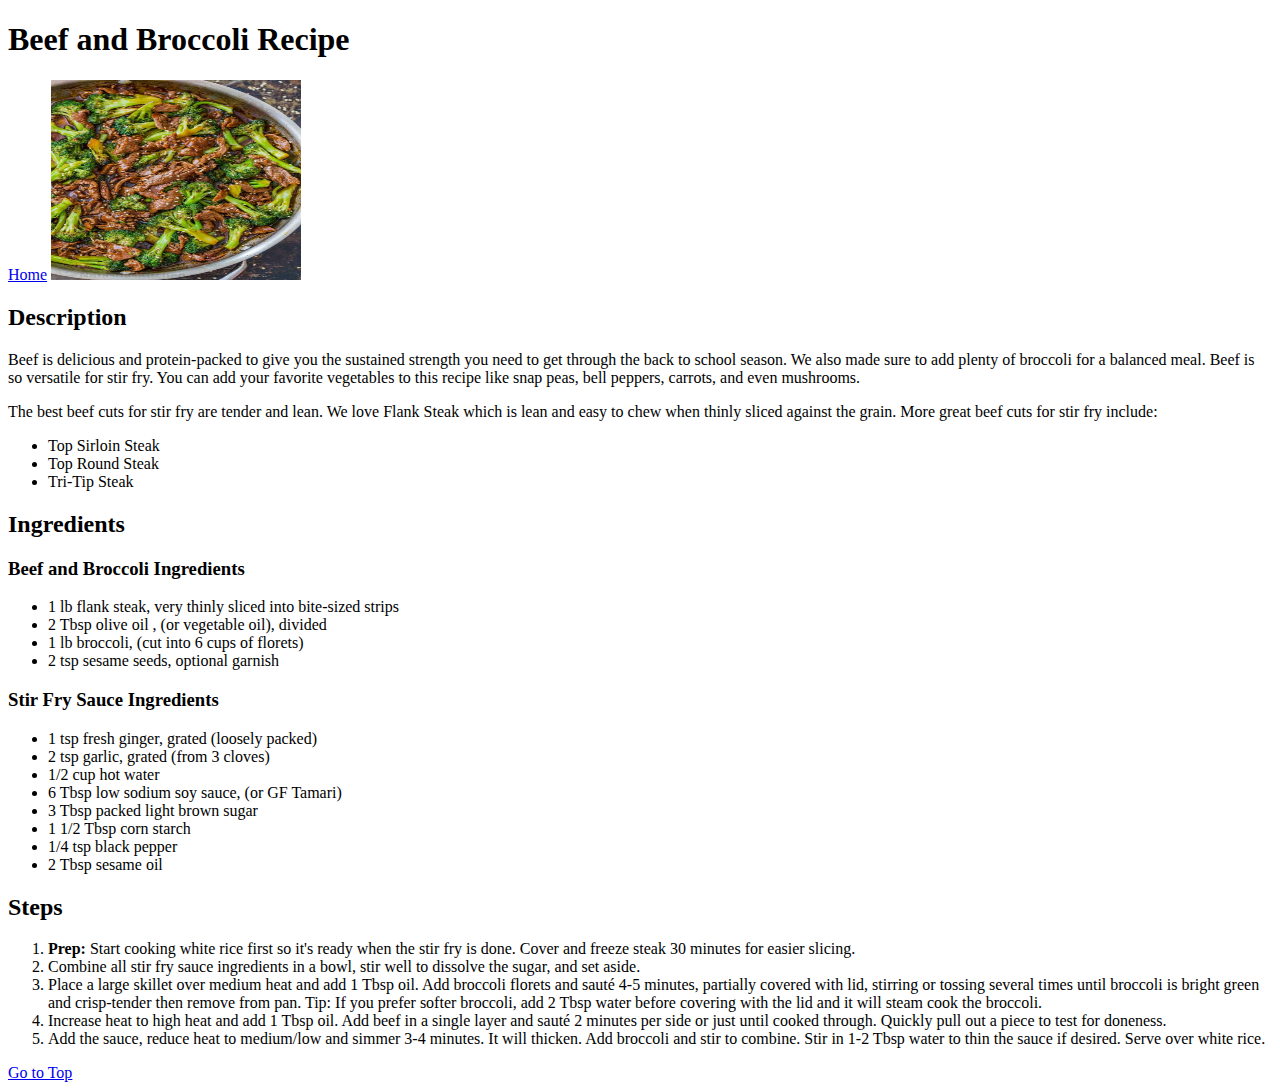
==== recipes/beef-and-broccoli.html @ 6a7982a4 "Add 'scroll to top' link to each page" ====
<!DOCTYPE html>
<html lang="en">
  <head>
    <meta charset="UTF-8" />
    <title>Beef and Broccoli Recipe</title>
  </head>
  <body>
    <h1>Beef and Broccoli Recipe</h1>
    <a href="../index.html">Home</a>

    <img
      src="../images/Beef-and-Broccoli.jpeg"
      alt="Beef and Broccoli"
      width="250"
      height="200"
    />

    <h2>Description</h2>
    <p>
      Beef is delicious and protein-packed to give you the sustained strength
      you need to get through the back to school season. We also made sure to
      add plenty of broccoli for a balanced meal. Beef is so versatile for stir
      fry. You can add your favorite vegetables to this recipe like snap peas,
      bell peppers, carrots, and even mushrooms.
    </p>

    <p>
      The best beef cuts for stir fry are tender and lean. We love Flank Steak
      which is lean and easy to chew when thinly sliced against the grain. More
      great beef cuts for stir fry include:
    </p>

    <ul>
      <li>Top Sirloin Steak</li>
      <li>Top Round Steak</li>
      <li>Tri-Tip Steak</li>
    </ul>

    <h2>Ingredients</h2>

    <h3>Beef and Broccoli Ingredients</h3>
    <ul>
      <li>1 lb flank steak, very thinly sliced into bite-sized strips</li>
      <li>2 Tbsp olive oil , (or vegetable oil), divided</li>
      <li>1 lb broccoli, (cut into 6 cups of florets)</li>
      <li>2 tsp sesame seeds, optional garnish</li>
    </ul>

    <h3>Stir Fry Sauce Ingredients</h3>
    <ul>
      <li>1 tsp fresh ginger, grated (loosely packed)</li>
      <li>2 tsp garlic, grated (from 3 cloves)</li>
      <li>1/2 cup hot water</li>
      <li>6 Tbsp low sodium soy sauce, (or GF Tamari)</li>
      <li>3 Tbsp packed light brown sugar</li>
      <li>1 1/2 Tbsp corn starch</li>
      <li>1/4 tsp black pepper</li>
      <li>2 Tbsp sesame oil</li>
    </ul>

    <h2>Steps</h2>
    <ol>
      <li>
        <strong>Prep:</strong> Start cooking white rice first so it's ready when
        the stir fry is done. Cover and freeze steak 30 minutes for easier
        slicing.
      </li>
      <li>
        Combine all stir fry sauce ingredients in a bowl, stir well to dissolve
        the sugar, and set aside.
      </li>
      <li>
        Place a large skillet over medium heat and add 1 Tbsp oil. Add broccoli
        florets and sauté 4-5 minutes, partially covered with lid, stirring or
        tossing several times until broccoli is bright green and crisp-tender
        then remove from pan. Tip: If you prefer softer broccoli, add 2 Tbsp
        water before covering with the lid and it will steam cook the broccoli.
      </li>
      <li>
        Increase heat to high heat and add 1 Tbsp oil. Add beef in a single
        layer and sauté 2 minutes per side or just until cooked through. Quickly
        pull out a piece to test for doneness.
      </li>
      <li>
        Add the sauce, reduce heat to medium/low and simmer 3-4 minutes. It will
        thicken. Add broccoli and stir to combine. Stir in 1-2 Tbsp water to
        thin the sauce if desired. Serve over white rice.
      </li>
    </ol>

    <a href="#">Go to Top</a>
  </body>
</html>
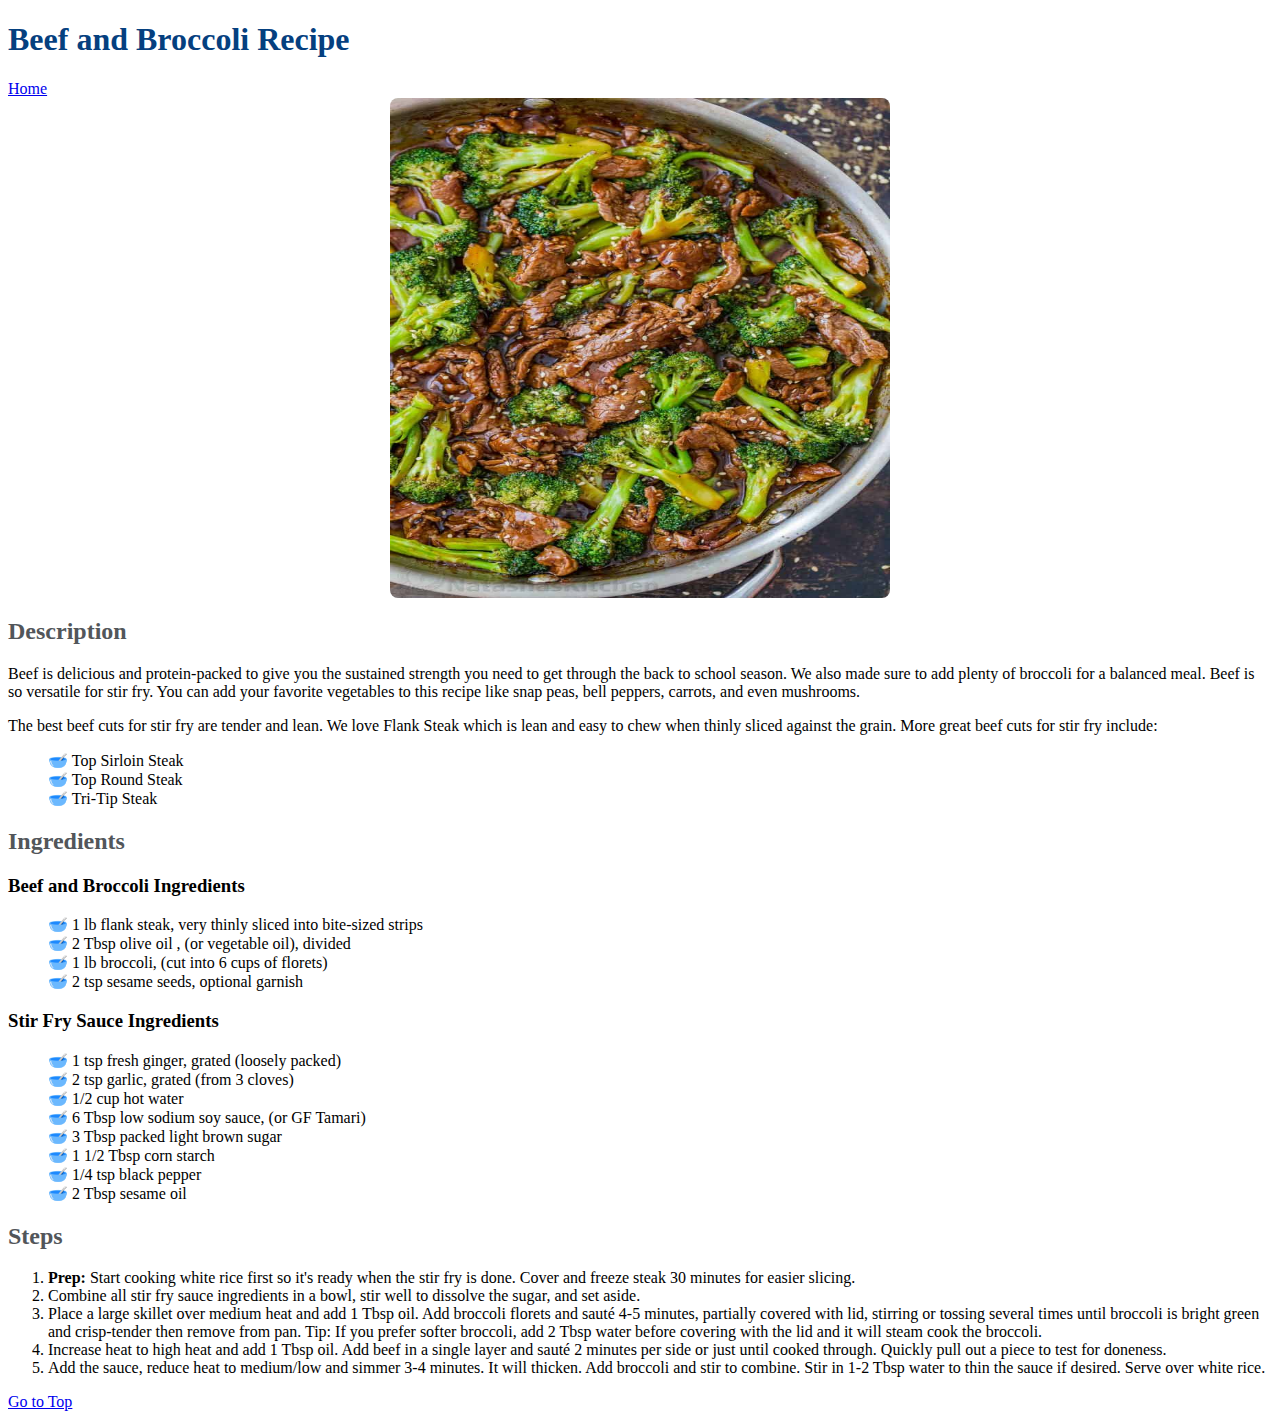
==== commit 9b153bbe: "Change image size and add CSS like root colors an emoji for li" ====
--- a/recipes/beef-and-broccoli.html
+++ b/recipes/beef-and-broccoli.html
@@ -3,6 +3,7 @@
   <head>
     <meta charset="UTF-8" />
     <title>Beef and Broccoli Recipe</title>
+    <link rel="stylesheet" href="../styles.css" />
   </head>
   <body>
     <h1>Beef and Broccoli Recipe</h1>
@@ -11,8 +12,8 @@
     <img
       src="../images/Beef-and-Broccoli.jpeg"
       alt="Beef and Broccoli"
-      width="250"
-      height="200"
+      width="500"
+      height="500"
     />
 
     <h2>Description</h2>
--- a/styles.css
+++ b/styles.css
@@ -0,0 +1,26 @@
+:root {
+  --primary-color: #05407f;
+  --secondary-color: #52565a;
+  --tertiary-color: #ff7b00;
+}
+h1 {
+  color: var(--primary-color);
+}
+
+img {
+  display: block;
+  margin-left: auto;
+  margin-right: auto;
+
+  border-radius: 8px;
+}
+h2 {
+  color: var(--secondary-color);
+}
+
+ul {
+  list-style-type: none;
+}
+ul li::before {
+  content: "🥣 ";
+}
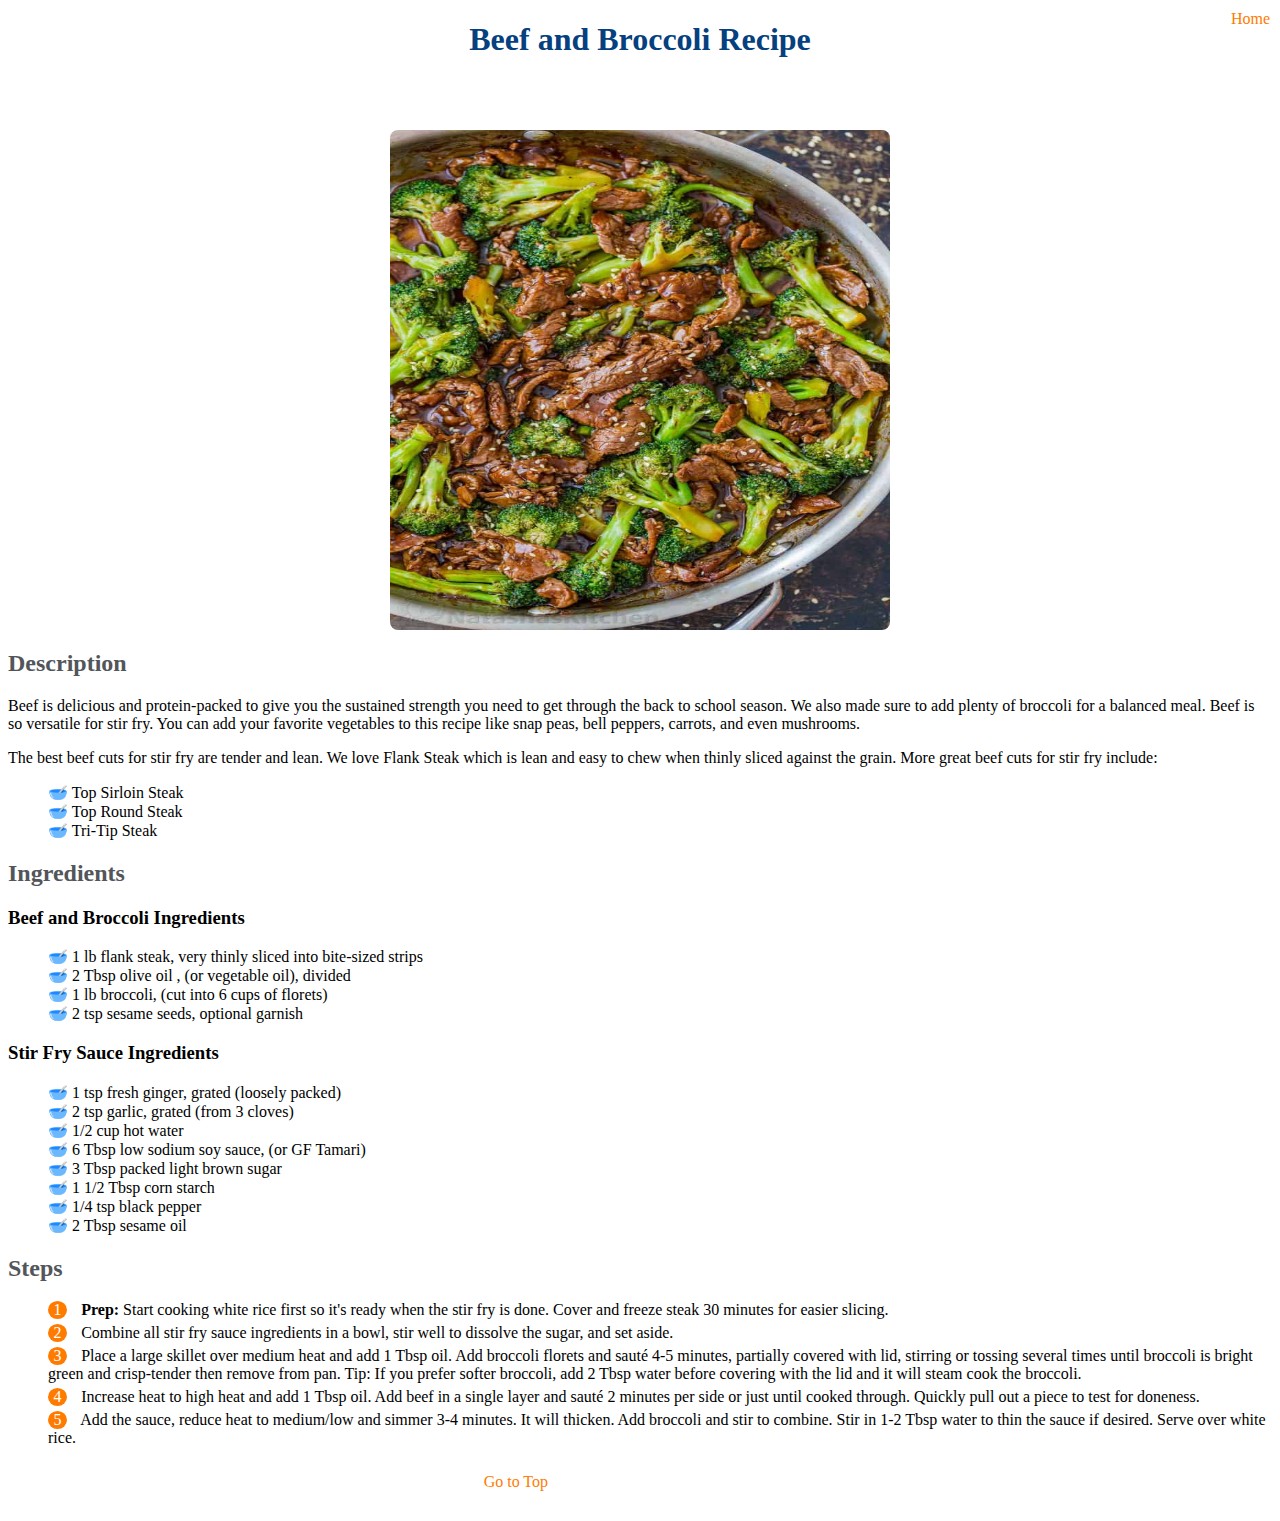
==== commit e2545baa: "Add div container and link class to other <a> links and changed ol li style" ====
--- a/recipes/beef-and-broccoli.html
+++ b/recipes/beef-and-broccoli.html
@@ -7,7 +7,9 @@
   </head>
   <body>
     <h1>Beef and Broccoli Recipe</h1>
-    <a href="../index.html">Home</a>
+    <div class="container1"></div>
+      <a class="link" href="../index.html">Home</a>
+    </div>
 
     <img
       src="../images/Beef-and-Broccoli.jpeg"
@@ -88,7 +90,8 @@
         thin the sauce if desired. Serve over white rice.
       </li>
     </ol>
-
-    <a href="#">Go to Top</a>
+    <div class="container1">
+    <a class="link" href="#">Go to Top</a>
+    </div>
   </body>
 </html>
--- a/styles.css
+++ b/styles.css
@@ -5,6 +5,21 @@
 }
 h1 {
   color: var(--primary-color);
+  text-align: center;
+}
+
+.container1 {
+  position: relative;
+  width: 550px;
+  height: 50px;
+}
+
+.link {
+  text-decoration: none;
+  color: var(--tertiary-color);
+  position: absolute;
+  top: 10px;
+  right: 10px;
 }
 
 img {
@@ -24,3 +39,24 @@
 ul li::before {
   content: "🥣 ";
 }
+
+ol {
+  list-style: none;
+  counter-reset: item;
+}
+
+ol li {
+  counter-increment: item;
+  margin-bottom: 5px;
+}
+
+ol li:before {
+  margin-right: 10px;
+  content: counter(item);
+  background: var(--tertiary-color);
+  border-radius: 100%;
+  color: white;
+  width: 1.2em;
+  text-align: center;
+  display: inline-block;
+}
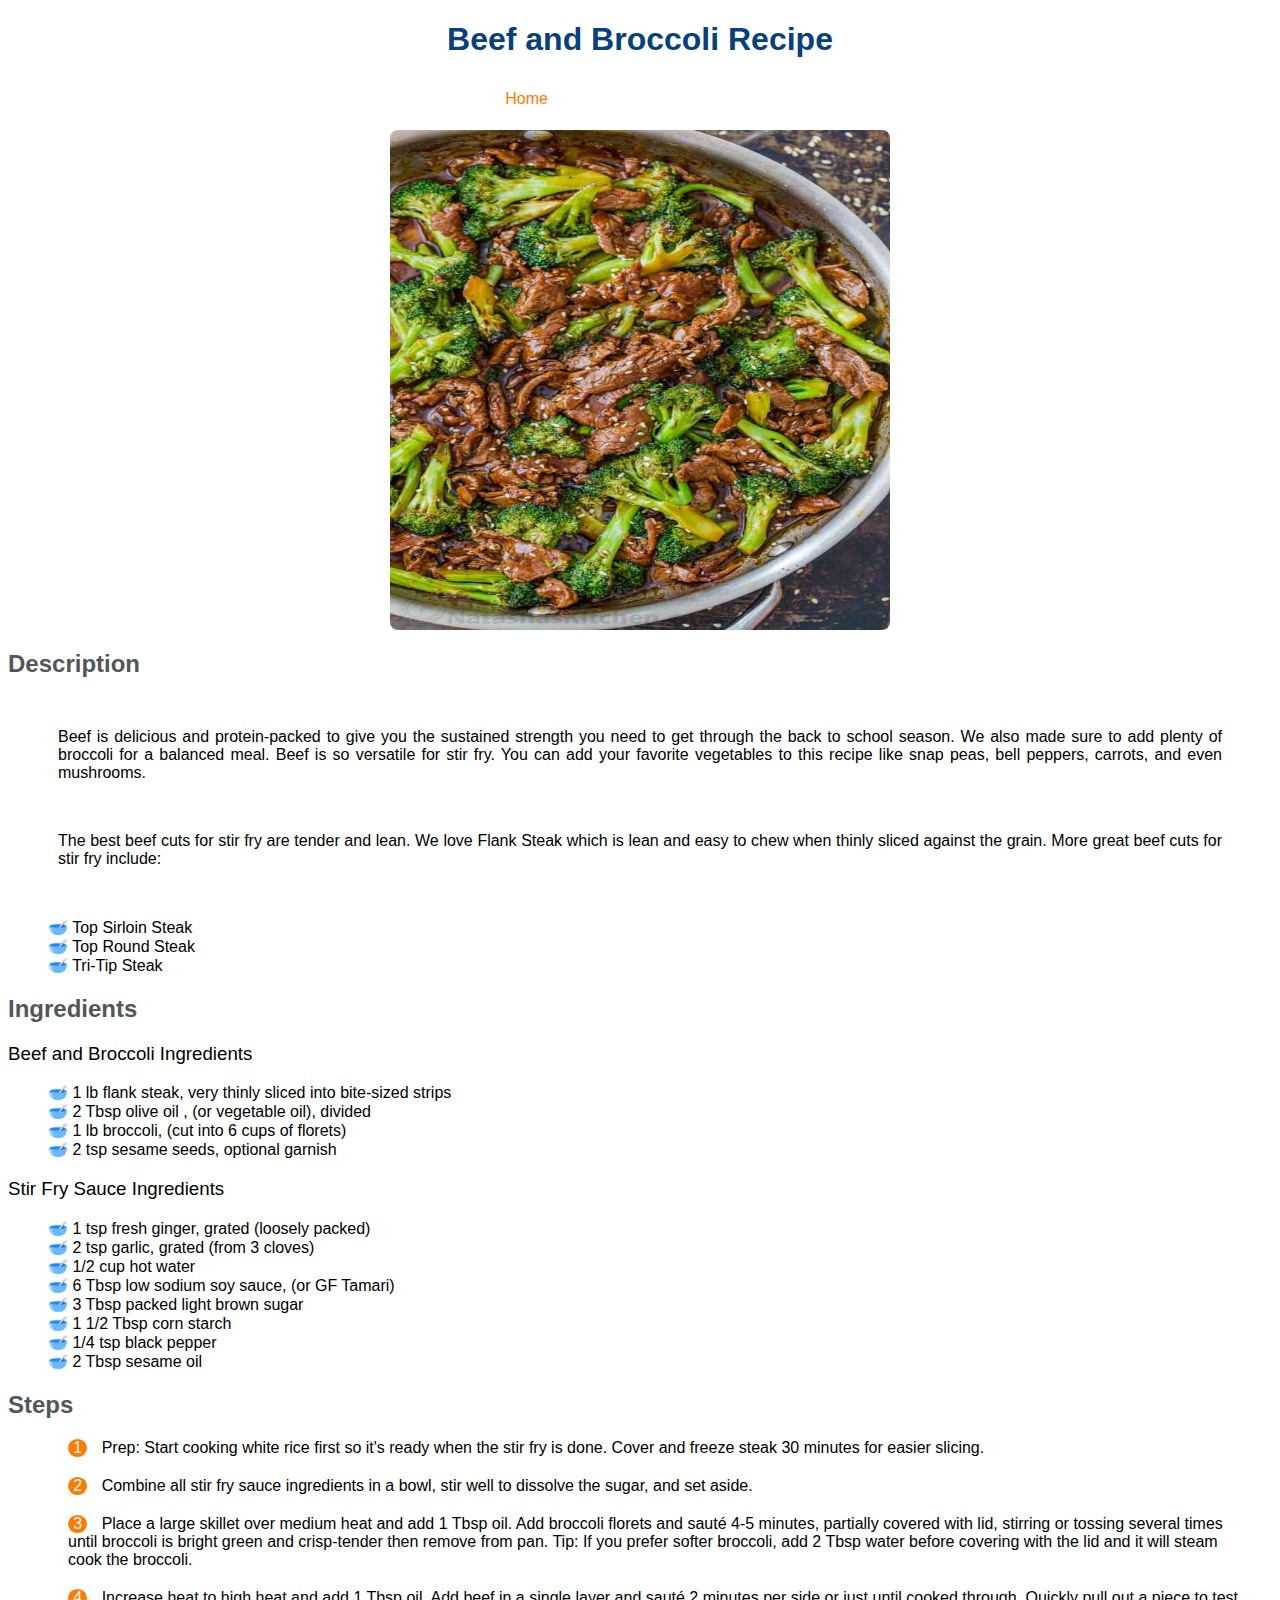
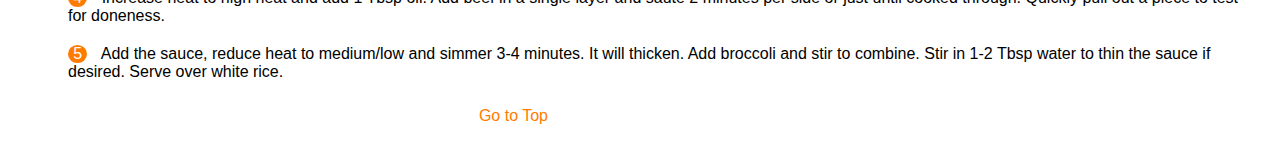
==== commit e9a89093: "Change link style on index.html and fix link style on recipe page" ====
--- a/recipes/beef-and-broccoli.html
+++ b/recipes/beef-and-broccoli.html
@@ -7,7 +7,7 @@
   </head>
   <body>
     <h1>Beef and Broccoli Recipe</h1>
-    <div class="container1"></div>
+    <div class="container1">
       <a class="link" href="../index.html">Home</a>
     </div>
 
@@ -91,7 +91,7 @@
       </li>
     </ol>
     <div class="container1">
-    <a class="link" href="#">Go to Top</a>
+      <a class="link" href="#">Go to Top</a>
     </div>
   </body>
 </html>
--- a/styles.css
+++ b/styles.css
@@ -1,8 +1,22 @@
+* {
+  font-family: Arial, Arial, Helvetica, sans-serif;
+  font-weight: 100;
+}
 :root {
   --primary-color: #05407f;
   --secondary-color: #52565a;
   --tertiary-color: #ff7b00;
 }
+
+.links {
+  text-decoration: none;
+  color: var(--tertiary-color);
+}
+h1,
+h2 {
+  font-weight: 800;
+}
+
 h1 {
   color: var(--primary-color);
   text-align: center;
@@ -29,6 +43,11 @@
 
   border-radius: 8px;
 }
+
+p {
+  text-align: justify;
+  margin: 50px;
+}
 h2 {
   color: var(--secondary-color);
 }
@@ -47,6 +66,7 @@
 
 ol li {
   counter-increment: item;
+  margin: 20px;
   margin-bottom: 5px;
 }
 
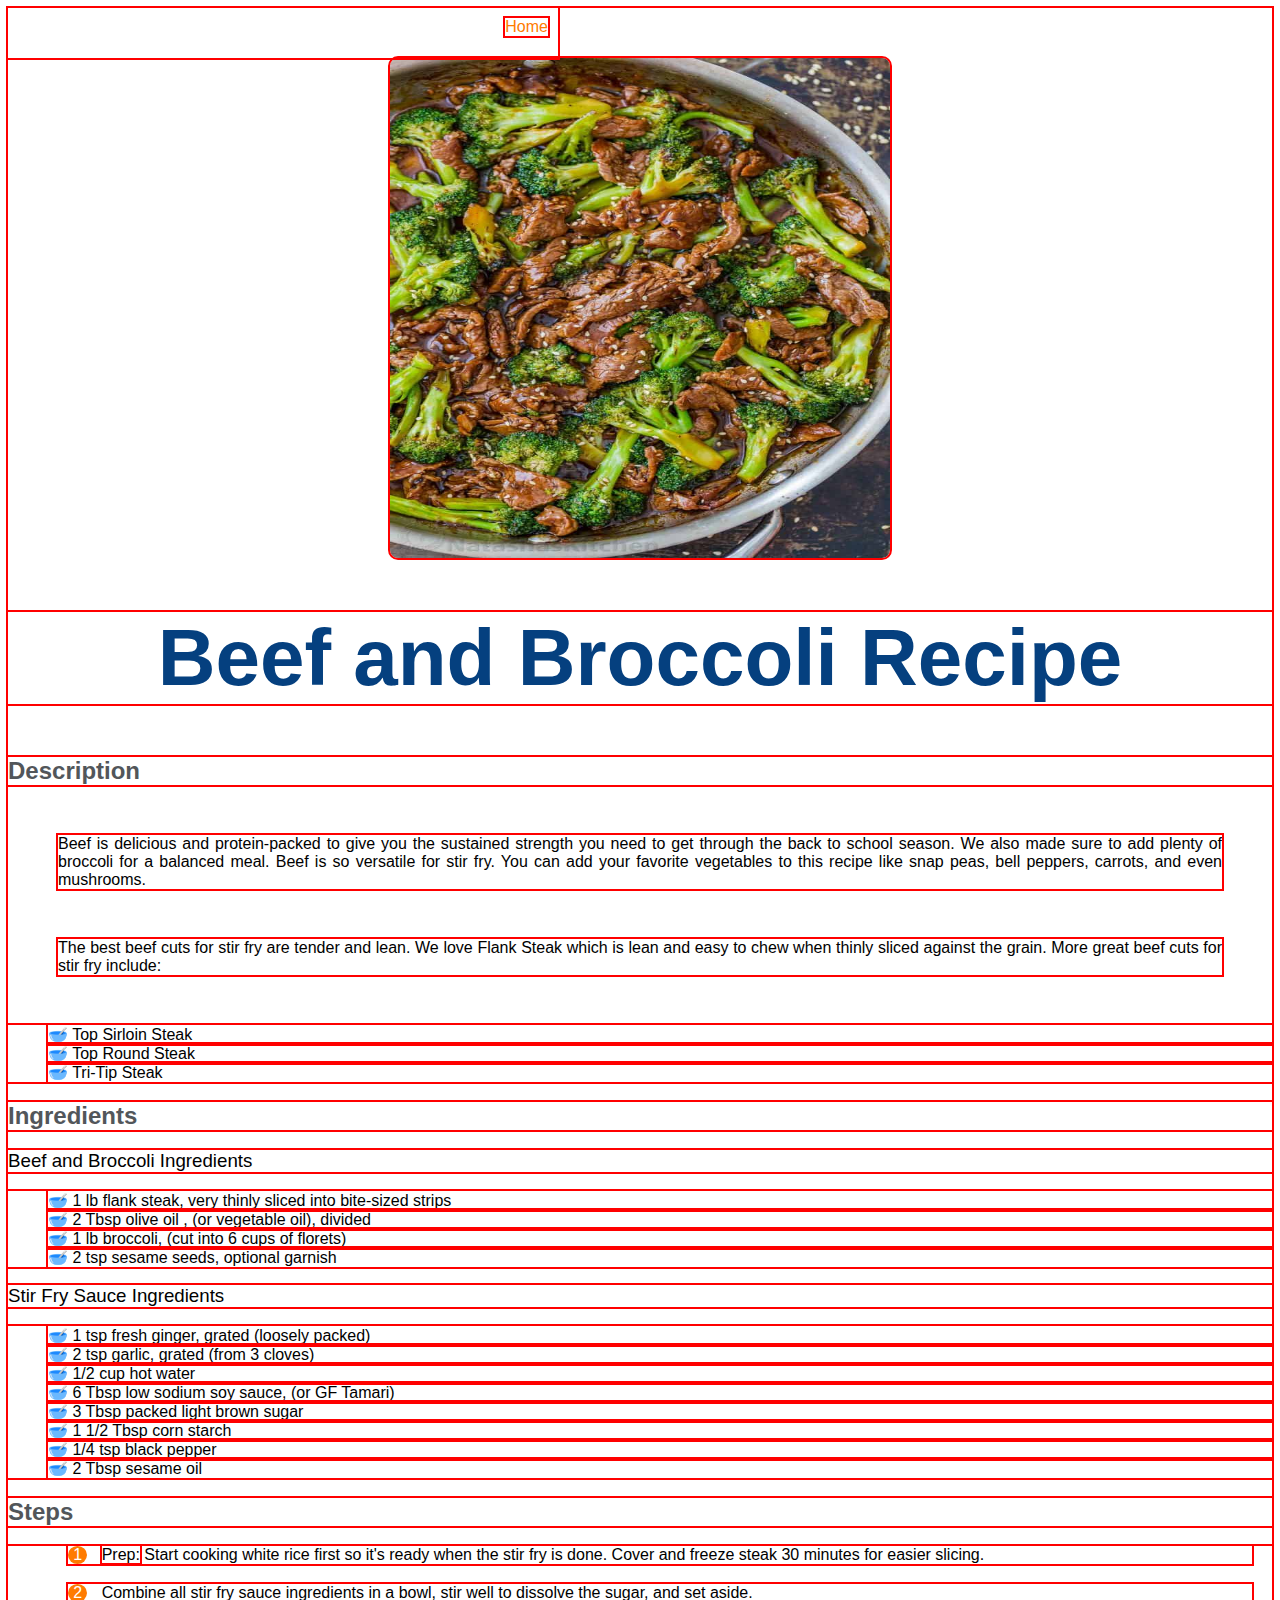
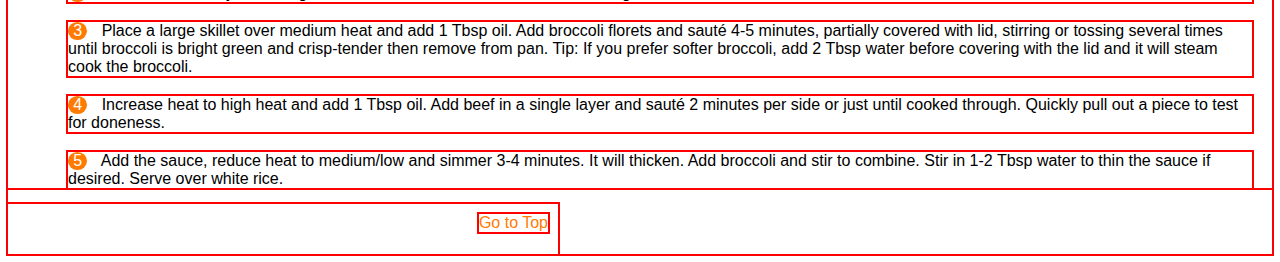
==== commit 289ac850: "Move the h1 under the images and increase size" ====
--- a/recipes/beef-and-broccoli.html
+++ b/recipes/beef-and-broccoli.html
@@ -6,7 +6,6 @@
     <link rel="stylesheet" href="../styles.css" />
   </head>
   <body>
-    <h1>Beef and Broccoli Recipe</h1>
     <div class="container1">
       <a class="link" href="../index.html">Home</a>
     </div>
@@ -17,7 +16,7 @@
       width="500"
       height="500"
     />
-
+    <h1>Beef and Broccoli Recipe</h1>
     <h2>Description</h2>
     <p>
       Beef is delicious and protein-packed to give you the sustained strength
--- a/styles.css
+++ b/styles.css
@@ -1,6 +1,7 @@
 * {
-  font-family: Arial, Arial, Helvetica, sans-serif;
+  font-family: Arial, Helvetica, sans-serif;
   font-weight: 100;
+  outline: 2px solid red;
 }
 :root {
   --primary-color: #05407f;
@@ -20,6 +21,7 @@
 h1 {
   color: var(--primary-color);
   text-align: center;
+  font-size: 5rem;
 }
 
 .container1 {
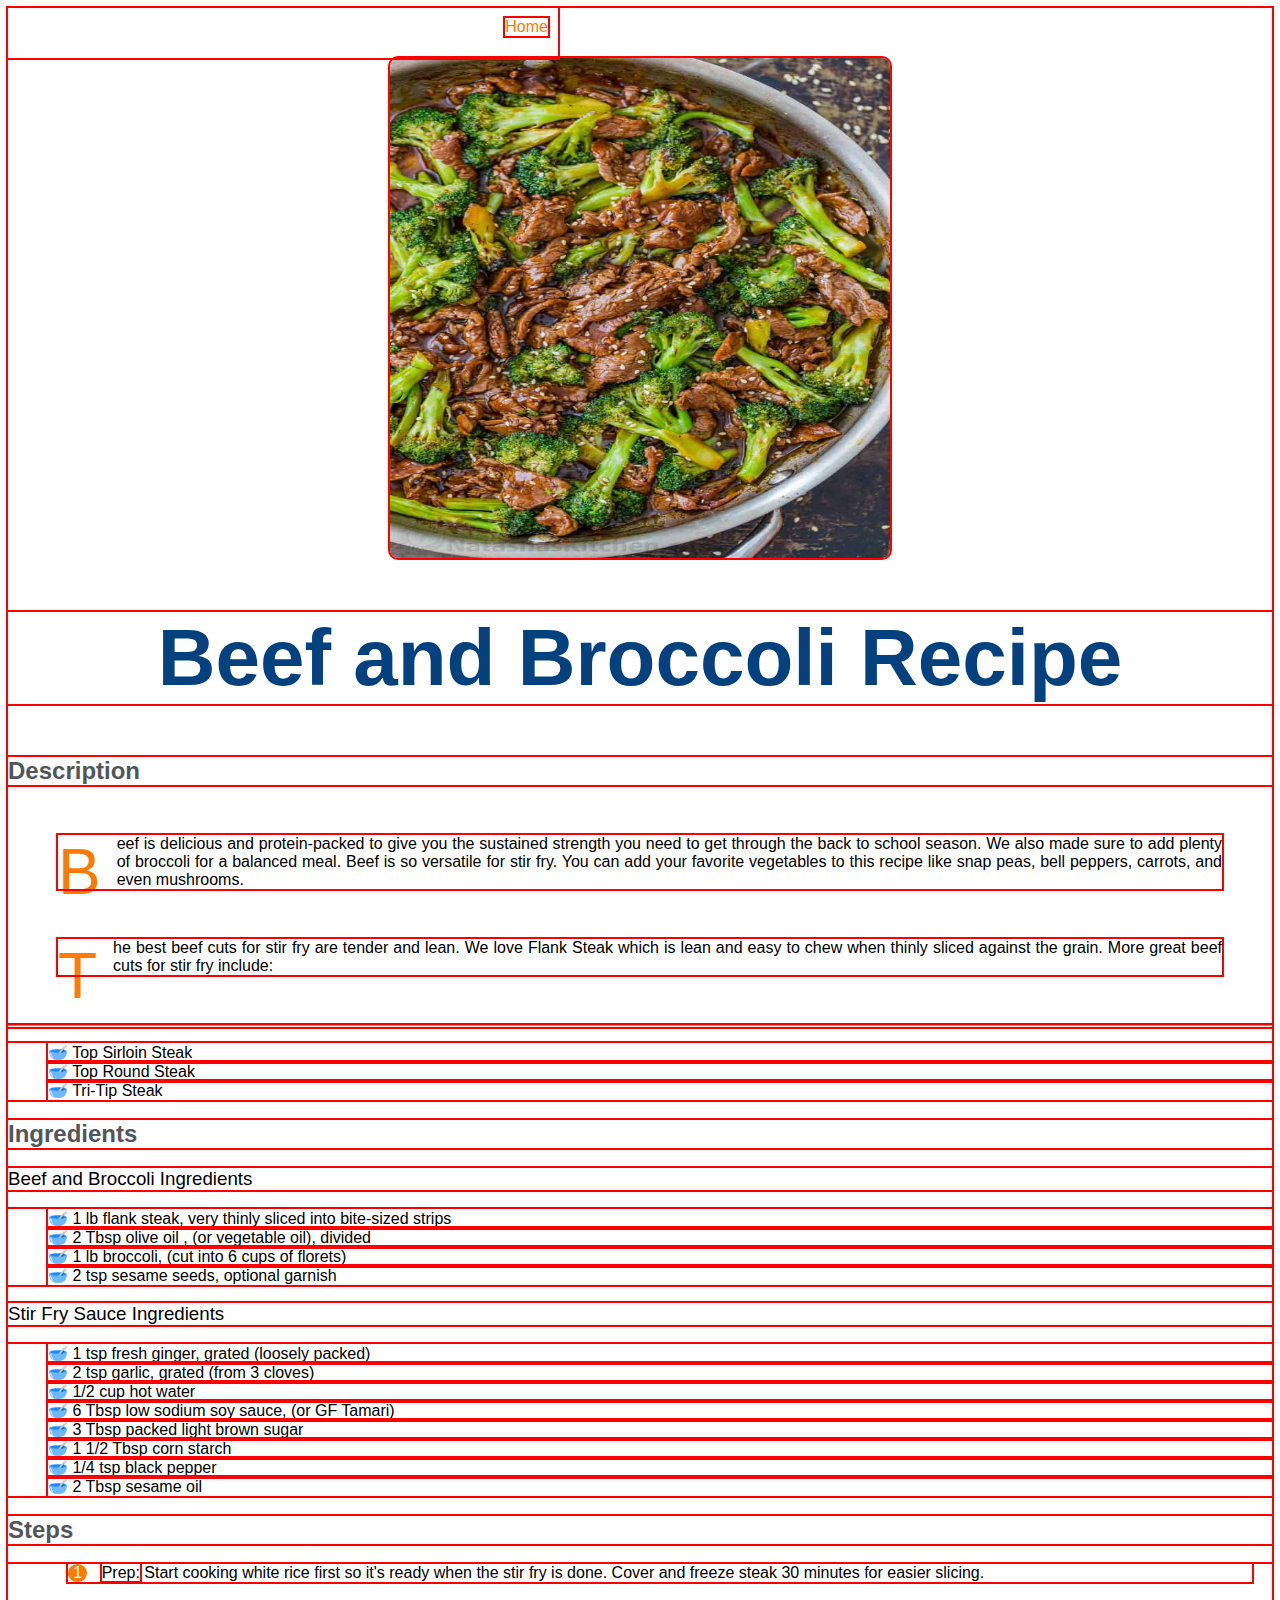
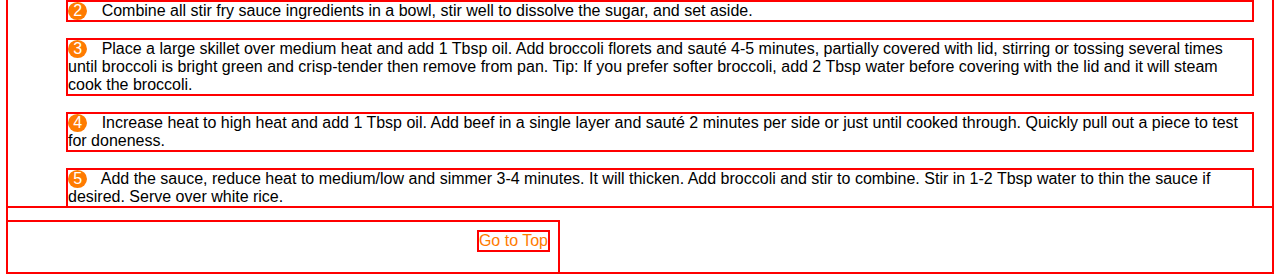
==== commit ca9b76b7: "Float first letter of each paragraph and add <hr> after paragraphs" ====
--- a/recipes/beef-and-broccoli.html
+++ b/recipes/beef-and-broccoli.html
@@ -31,7 +31,7 @@
       which is lean and easy to chew when thinly sliced against the grain. More
       great beef cuts for stir fry include:
     </p>
-
+    <hr />
     <ul>
       <li>Top Sirloin Steak</li>
       <li>Top Round Steak</li>
--- a/styles.css
+++ b/styles.css
@@ -7,6 +7,10 @@
   --primary-color: #05407f;
   --secondary-color: #52565a;
   --tertiary-color: #ff7b00;
+}
+
+body {
+  background-color: rgba(255, 255, 255, 0.5);
 }
 
 .links {
@@ -50,6 +54,13 @@
   text-align: justify;
   margin: 50px;
 }
+
+p::first-letter {
+  font-size: 4rem;
+  color: var(--tertiary-color);
+  float: left;
+  margin-right: 1rem;
+}
 h2 {
   color: var(--secondary-color);
 }
